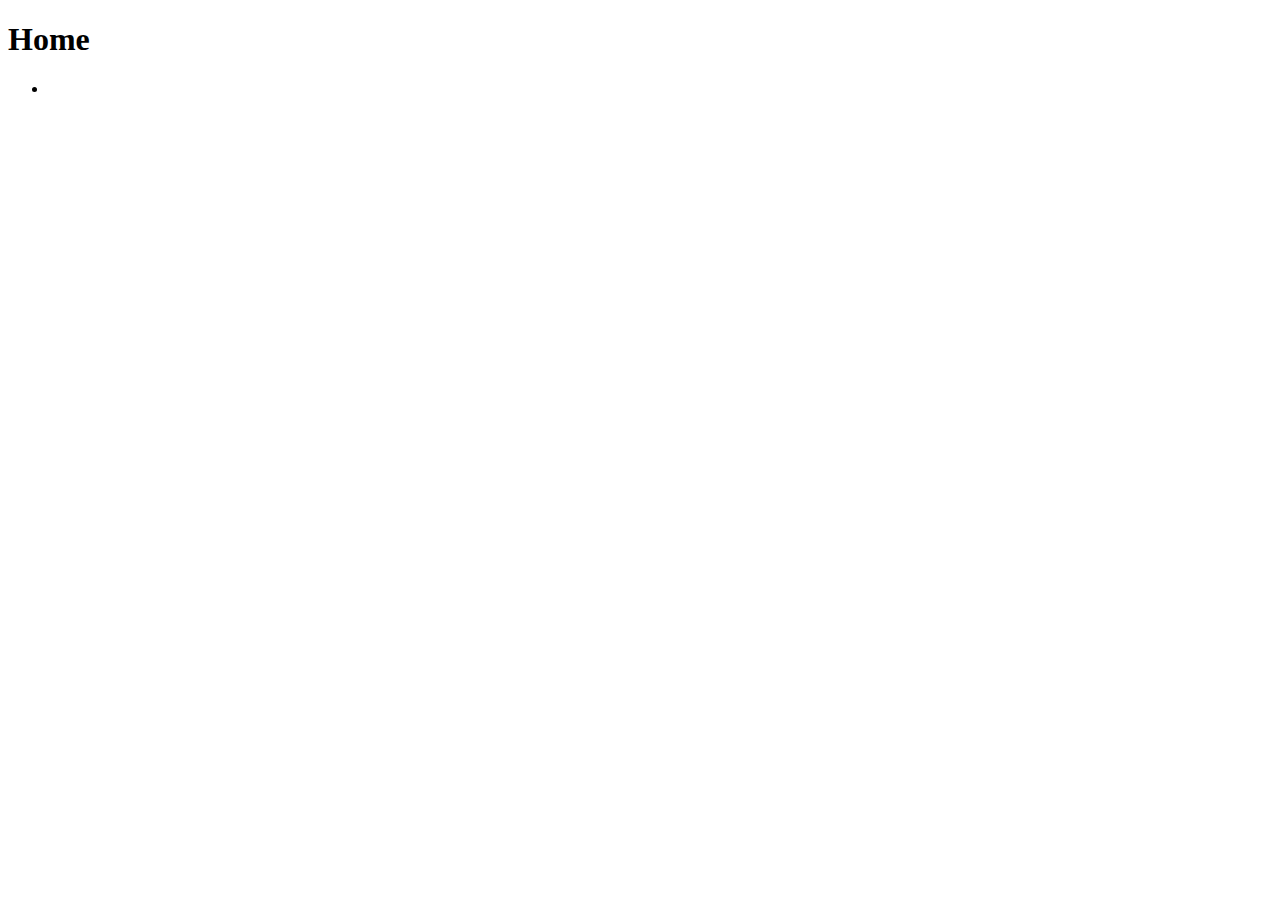
==== src/main/resources/templates/index.html @ 57482106 "create index view" ====
<!DOCTYPE html>
<html>
	<div th:replace="fragments/_header::header"></div>
	<title>Insert title here</title>
<body>
<h1>Home</h1>
	<div class="container">
		<ul th:each="theme : ${listThemes}">
			<li th:text="${theme.name}"></li>
		</ul>
	</div>
	<div th:replace="fragments/_footer::footer"></div>
	<div th:replace="fragments/_footer::script"></div>
</body>
</html>
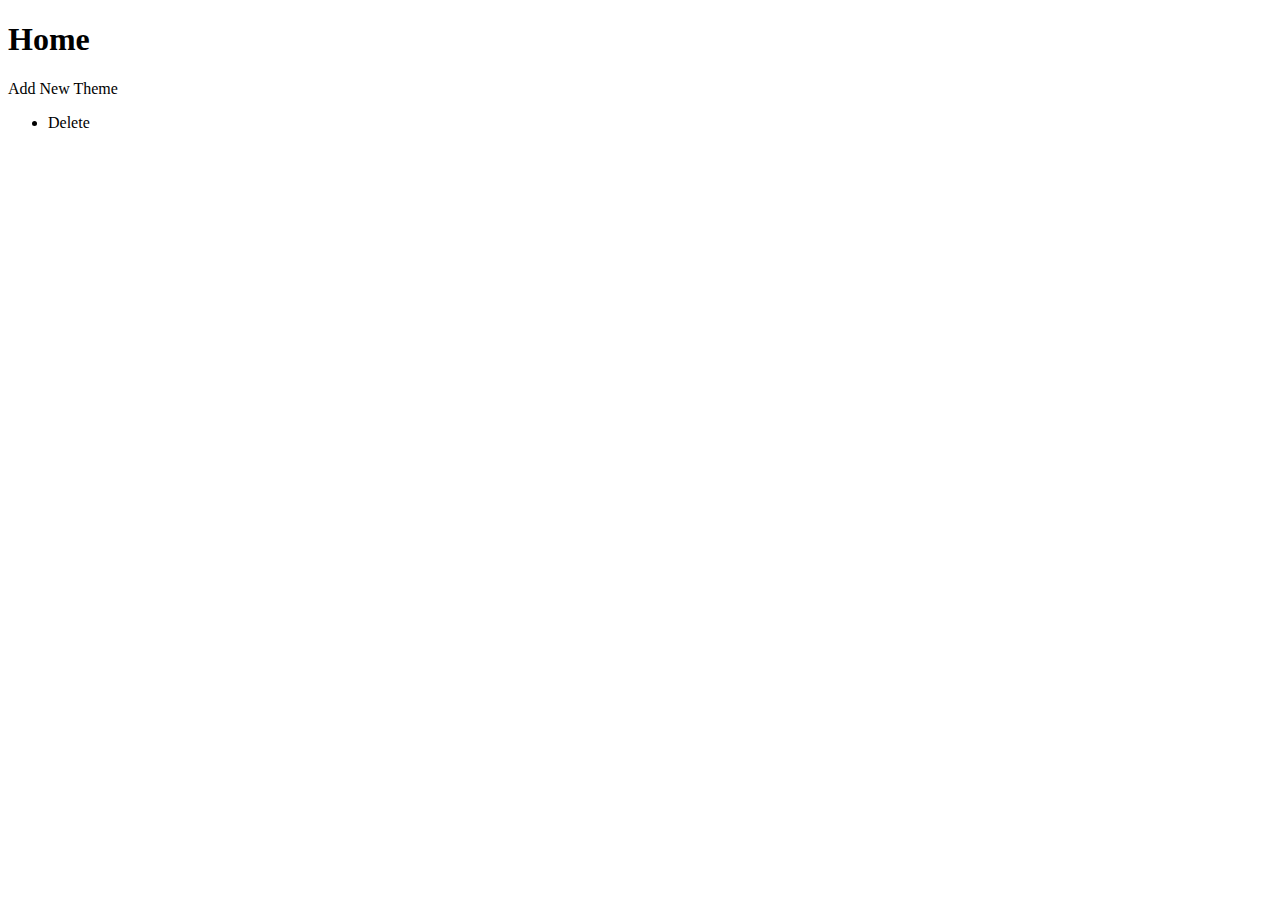
==== commit d7a8702c: "add and delete themes" ====
--- a/src/main/resources/templates/index.html
+++ b/src/main/resources/templates/index.html
@@ -5,8 +5,12 @@
 <body>
 <h1>Home</h1>
 	<div class="container">
+	<a th:href="@{/addNewTheme}">Add New Theme</a>
 		<ul th:each="theme : ${listThemes}">
-			<li th:text="${theme.name}"></li>
+			<li>
+				<a  th:text="${theme.name}" th:href="@{/theme-{id}/{name}(id=${theme.id}, name=${theme.name})}"></a>
+				<a th:href="@{/deleteTheme/{id}(id=${theme.id})}">Delete</a>
+			</li>
 		</ul>
 	</div>
 	<div th:replace="fragments/_footer::footer"></div>
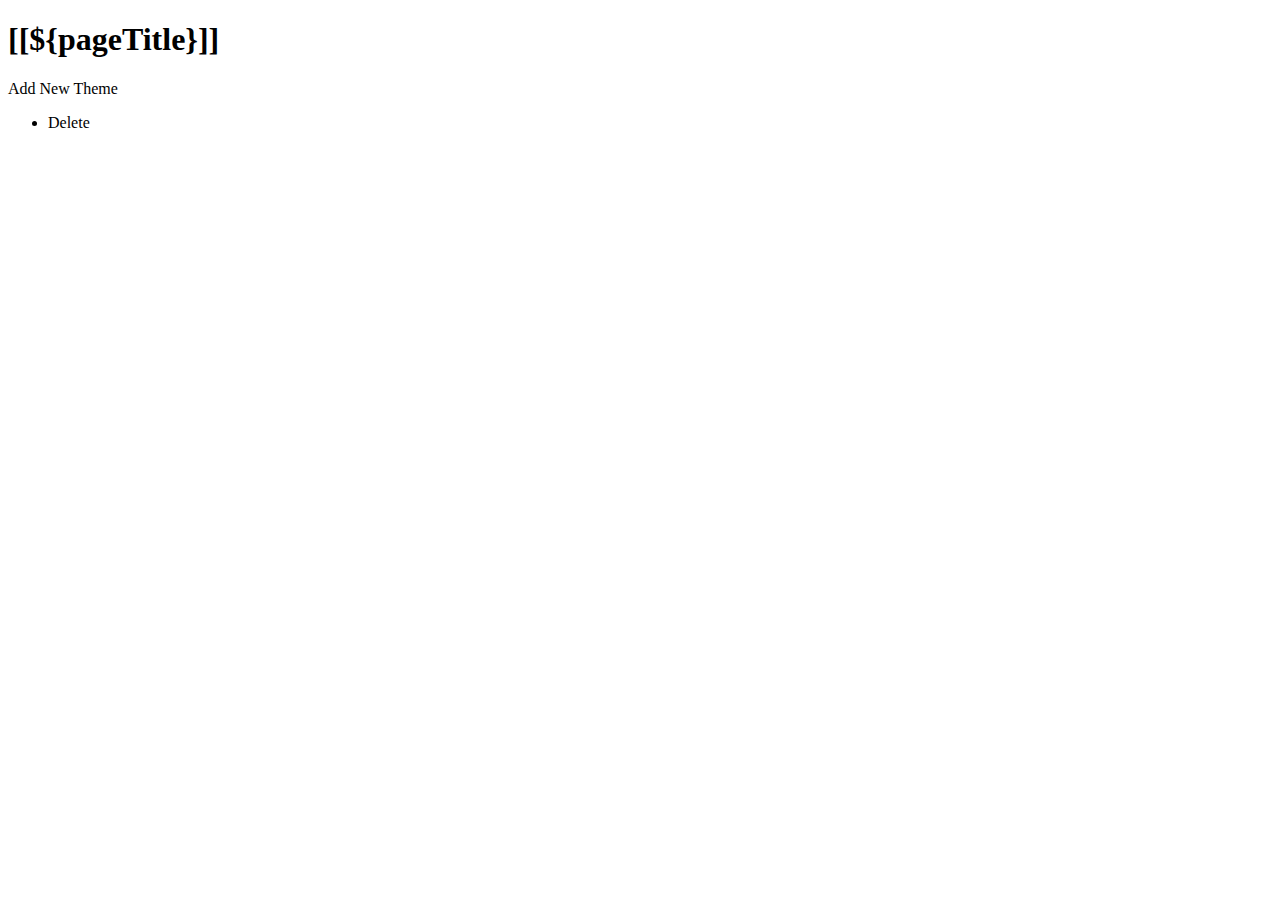
==== commit 13d5187f: "use pageTitle" ====
--- a/src/main/resources/templates/index.html
+++ b/src/main/resources/templates/index.html
@@ -1,9 +1,8 @@
 <!DOCTYPE html>
 <html>
 	<div th:replace="fragments/_header::header"></div>
-	<title>Insert title here</title>
 <body>
-<h1>Home</h1>
+<h1>[[${pageTitle}]]</h1>
 	<div class="container">
 	<a th:href="@{/addNewTheme}">Add New Theme</a>
 		<ul th:each="theme : ${listThemes}">
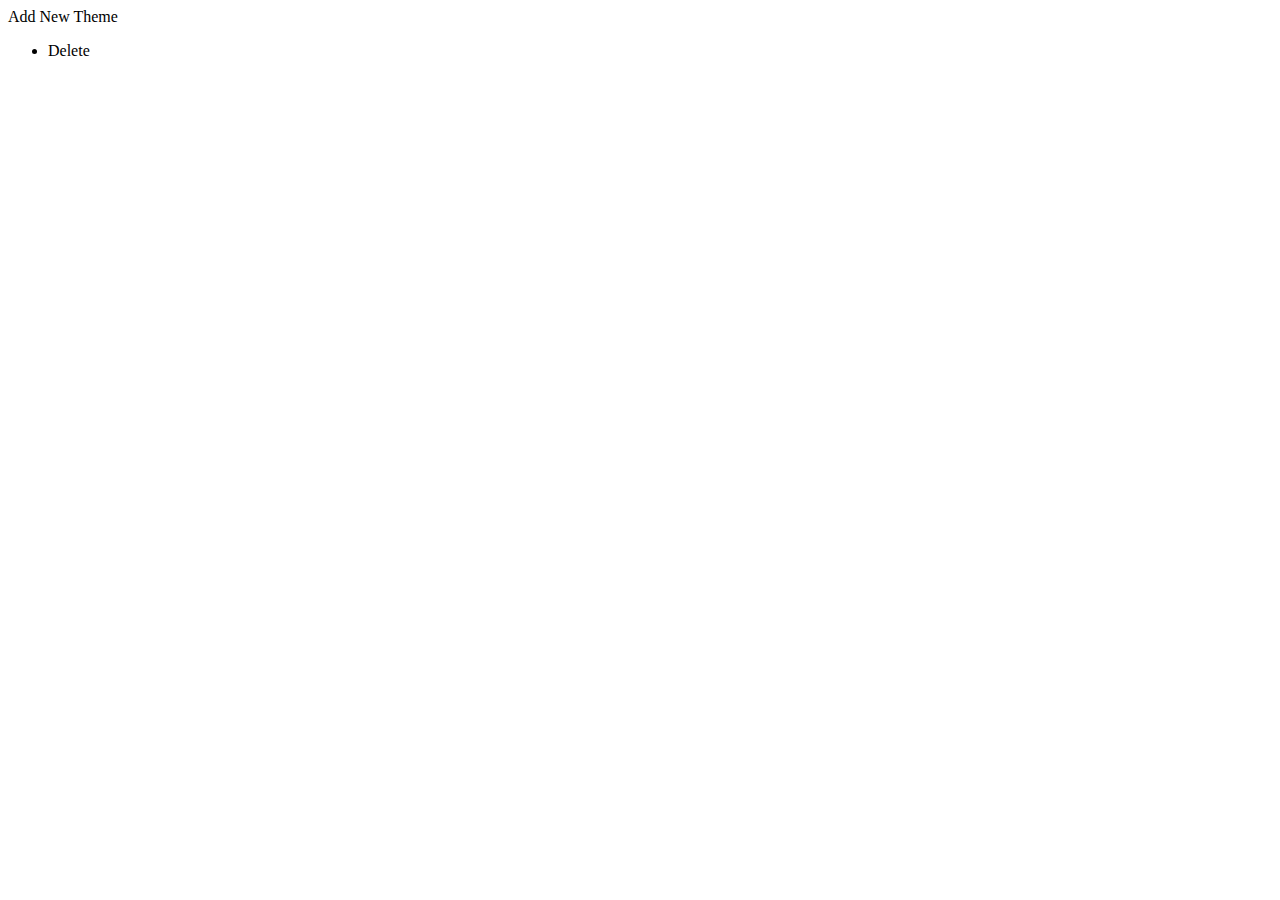
==== commit 64085465: "add dynamic titles" ====
--- a/src/main/resources/templates/index.html
+++ b/src/main/resources/templates/index.html
@@ -2,7 +2,7 @@
 <html>
 	<div th:replace="fragments/_header::header"></div>
 <body>
-<h1>[[${pageTitle}]]</h1>
+	<div th:include="fragments/_header::title"></div>
 	<div class="container">
 	<a th:href="@{/addNewTheme}">Add New Theme</a>
 		<ul th:each="theme : ${listThemes}">
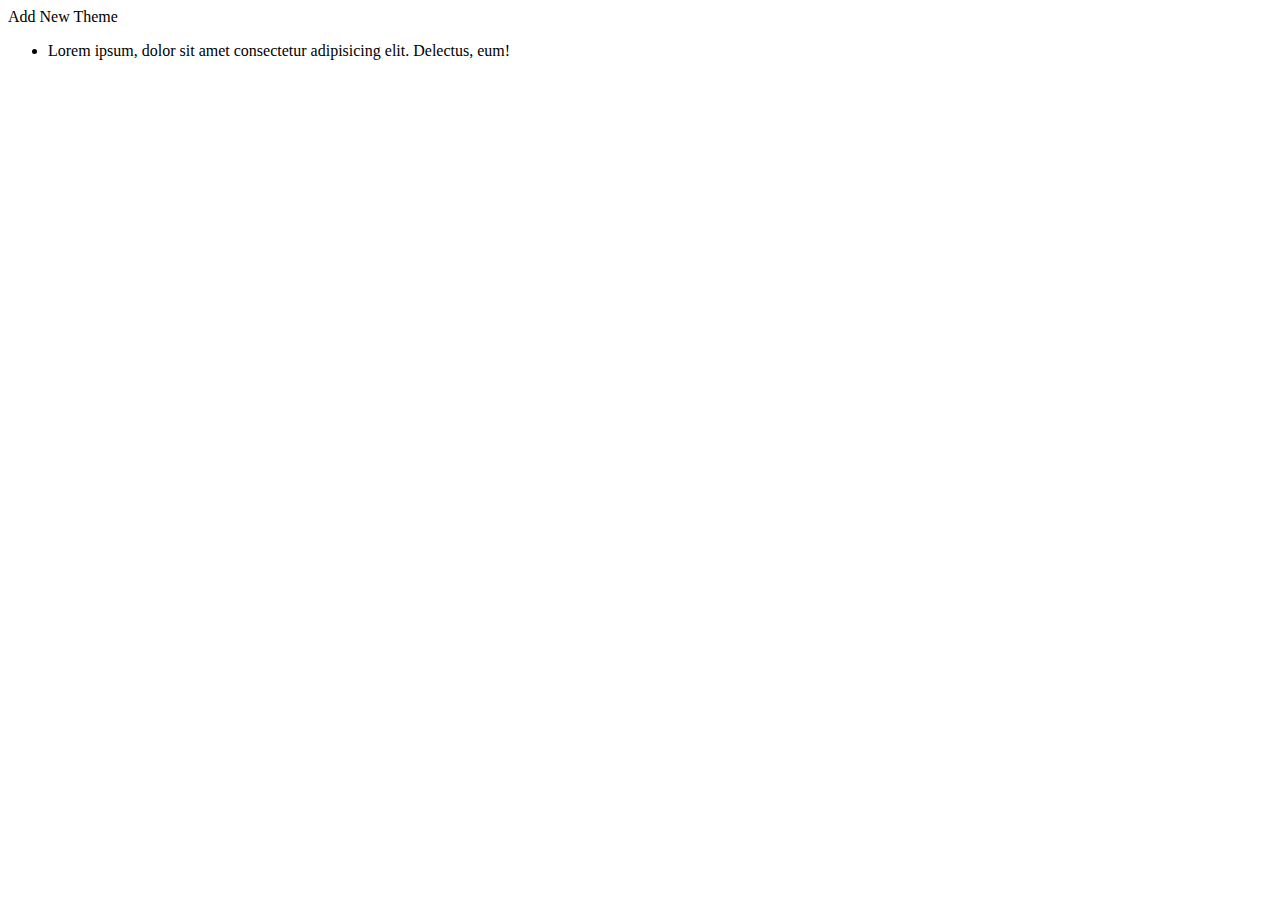
==== commit 6cfcf617: "change basic styles" ====
--- a/src/main/resources/templates/index.html
+++ b/src/main/resources/templates/index.html
@@ -2,13 +2,22 @@
 <html>
 	<div th:replace="fragments/_header::header"></div>
 <body>
+	<div class="container">
 	<div th:include="fragments/_header::title"></div>
-	<div class="container">
-	<a th:href="@{/addNewTheme}">Add New Theme</a>
-		<ul th:each="theme : ${listThemes}">
-			<li>
-				<a  th:text="${theme.name}" th:href="@{/theme-{id}/{name}(id=${theme.id}, name=${theme.name})}"></a>
-				<a th:href="@{/deleteTheme/{id}(id=${theme.id})}">Delete</a>
+	<a class="btn btn-primary" th:href="@{/addNewTheme}">Add New Theme <i class="fa-solid fa-plus"> </i></a>
+	
+		<ul class="themes" th:each="theme : ${listThemes}">
+			<li class="theme">
+				<div class="wrapper">
+					<a  class="theme-title" th:text="${theme.name}" th:href="@{/theme-{id}/{name}(id=${theme.id}, name=${theme.name})}"></a>
+					<div class="rightElementContainer">
+						<a href="#" class="caret"><i class="fa-solid fa-caret-down"></i></a>
+						<a class="delete" th:href="@{/deleteTheme/{id}(id=${theme.id})}"><i class="fa-solid fa-trash"></i></a>
+					</div>
+				</div>
+				<div class="description hidden">
+				Lorem ipsum, dolor sit amet consectetur adipisicing elit. Delectus, eum!
+				</div>
 			</li>
 		</ul>
 	</div>
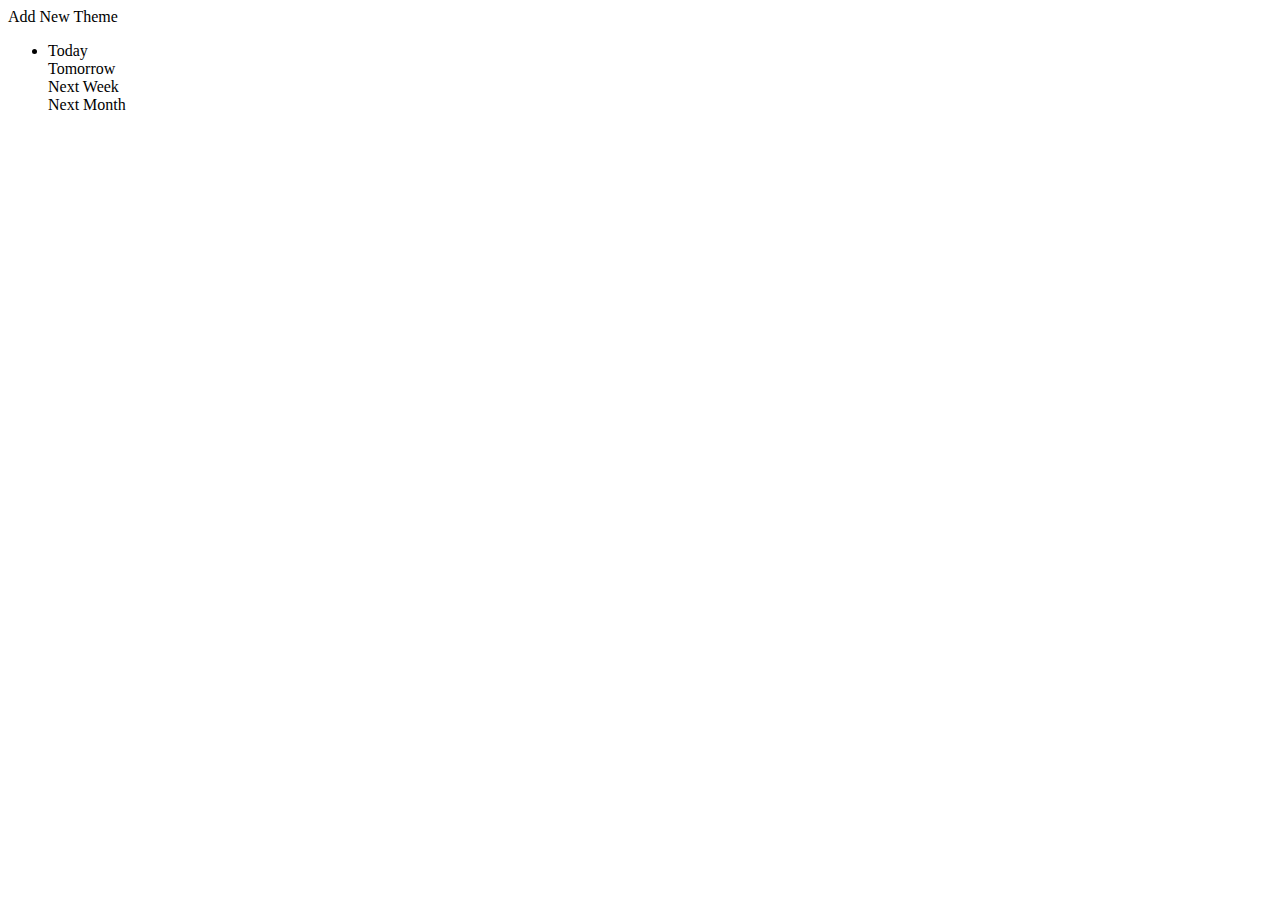
==== commit 272275fa: "add cards ui to spoilers" ====
--- a/src/main/resources/templates/index.html
+++ b/src/main/resources/templates/index.html
@@ -16,7 +16,12 @@
 					</div>
 				</div>
 				<div class="description hidden">
-				Lorem ipsum, dolor sit amet consectetur adipisicing elit. Delectus, eum!
+					<div class="boxes">
+						<div class="box">Today</div>
+						<div class="box">Tomorrow</div>
+						<div class="box">Next Week</div>
+						<div class="box">Next Month</div>
+					</div>
 				</div>
 			</li>
 		</ul>
